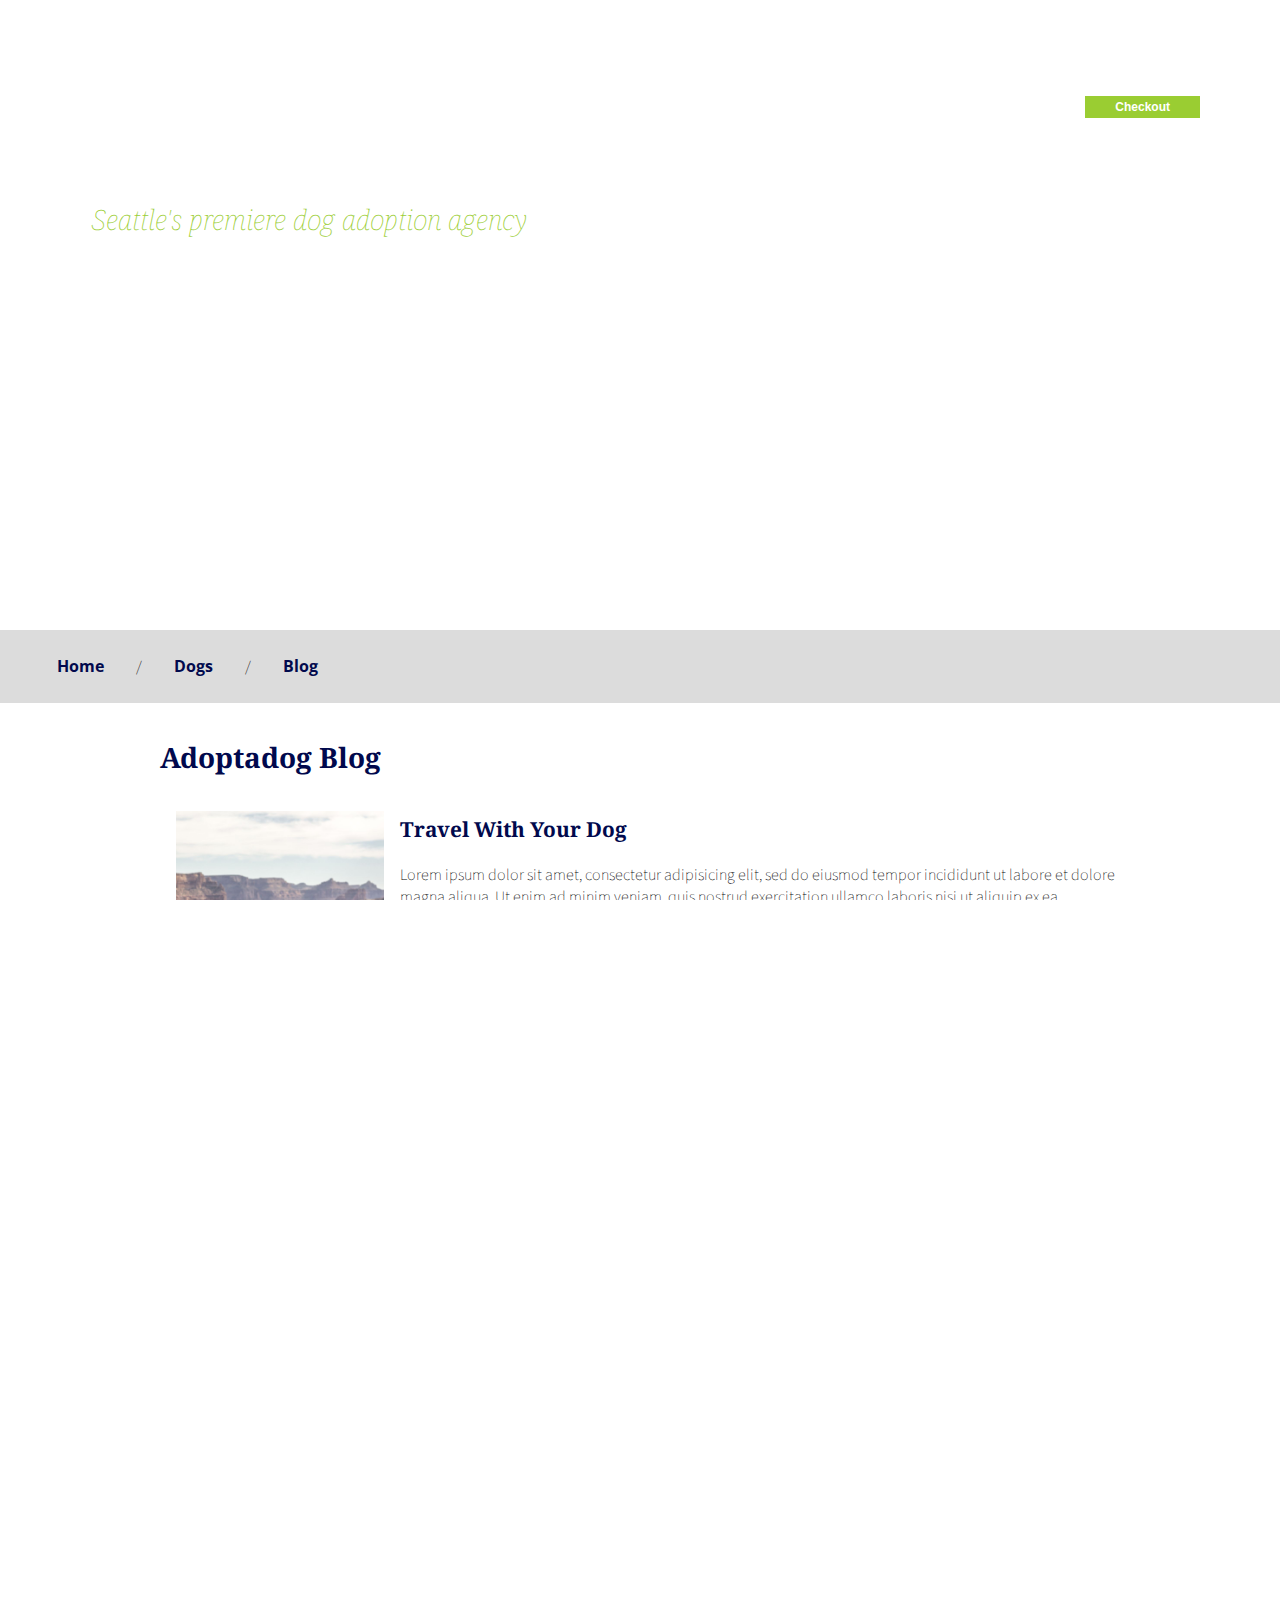
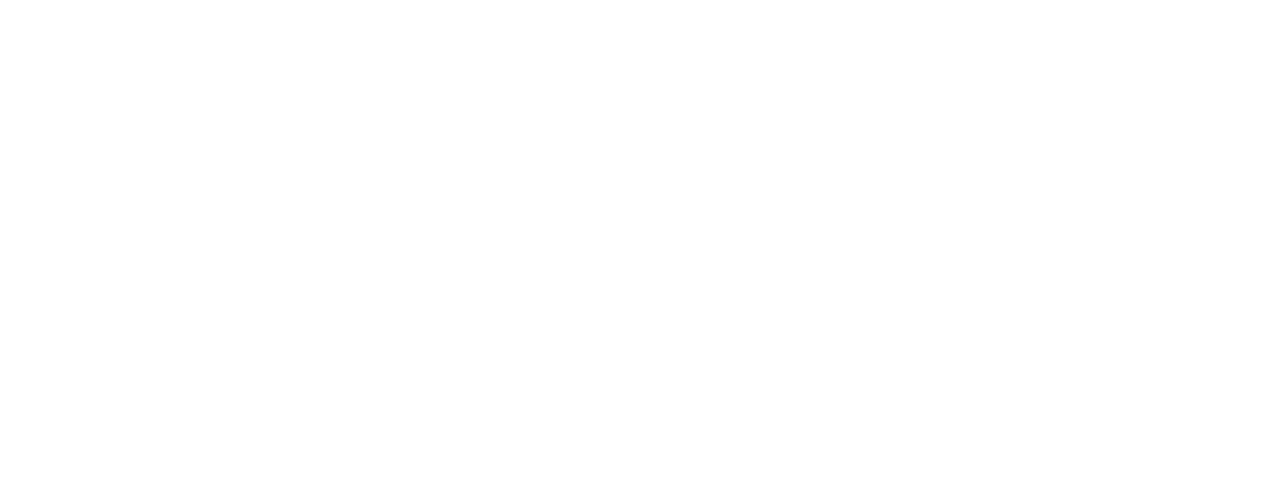
==== blog.html @ 93524eac "temp project folder" ====
<!DOCTYPE html>

  <html lang="en">

    <head>
      <meta charset="utf-8">
      <meta name="viewport" content="width=device-width, initial-scale=1.0">
      <title>Adoptadog</title>
      <link href="https://fonts.googleapis.com/css?family=Noto+Serif|Open+Sans:400,700|Source+Sans+Pro" rel="stylesheet">
      <link rel="stylesheet" type="text/css" href="styles/styles.css">
    </head>

    <body>
      <header class="hero-image">
        <figure class="hero-logo">
          <img src="images/adoptadog-logo.png" alt="adoptadog logo">
          <figcaption class="caption">Seattle's premiere dog adoption agency</figcaption>
        </figure>
        <figure class="cart">
          <div>
            <img src="images/cart-icon.png" alt="cart logo">
            <a href="checkout.html" id="cart-button">Checkout</a>
          </div>
        </figure>
      </header>

      <nav>
        <header>
          <h3 hidden>Browse the site</h3>
        </header>
        <ul>
          <li><a href="index.html">Home</a></li>
          <li><a href="dogs.html">Dogs</a></li>
          <li><a href="blog.html">Blog</a></li>
        </ul>
      </nav>

      <main>
        <header>
          <h1>Adoptadog Blog</h1>
        </header>
        <article class="grid-container">
          <header>
            <h3 hidden>Blog Articles</h3>
          </header>
          <section id="travel">
              <img src="images/travel.jpg" alt="girl and dog sitting on a rock" class="blog-image">
              <h3>Travel With Your Dog</h3>
              <p>Lorem ipsum dolor sit amet, consectetur adipisicing elit, sed
                do eiusmod tempor incididunt ut labore et dolore magna aliqua.
                Ut enim ad minim veniam, quis nostrud exercitation ullamco laboris
                nisi ut aliquip ex ea commodo consequat.</p>
              <p>Duis aute irure dolor in reprehenderit in voluptate velit esse
                cillum dolore eu fugiat nulla pariatur. Excepteur sint occaecat
                cupidatat non proident, sunt in culpa qui officia deserunt mollit
                anim id est laborum.</p>
          </section>
          <section id="mutiple">
              <img src="images/multiple.jpg" alt="multiple dogs looking for attention" class="blog-image">
              <h3>How to Walk Multiple Dogs</h3>
              <p>Lorem ipsum dolor sit amet, consectetur adipisicing elit, sed
                do eiusmod tempor incididunt ut labore et dolore magna aliqua.
                Ut enim ad minim veniam, quis nostrud exercitation ullamco laboris
                nisi ut aliquip ex ea commodo consequat.</p>
              <p>Duis aute irure dolor in reprehenderit in voluptate velit esse
                cupidatat non proident, sunt in culpa qui officia deserunt mollit
                anim id est laborum.</p>
          </section>
          <section id="fetch">
            <img src="images/fetch.jpg" alt="dog and owner play fetch" class="blog-image">
            <h3>Teach Your Dog to Fetch!</h3>
            <p>Lorem ipsum dolor sit amet, consectetur adipisicing elit, sed
              do eiusmod tempor incididunt ut labore et dolore magna aliqua.
              Ut enim ad minim veniam, quis nostrud exercitation ullamco laboris
            <p>Duis aute irure dolor in reprehenderit in voluptate velit esse
            cupidatat non proident, sunt in culpa qui officia deserunt mollit
            anim id est laborum.</p>
          </section>
        </article>
      </main>

      <footer>
        <img src="images/adoptadog-logo.png" alt="adoptadog logo">
        <p>Lorem ipsum dolor sit amet, consectetur adipisicing elit, sed do
          eiusmod tempor incididunt</p>
        <ul>
          <li><a href="#">Home</a></li>
          <li><a href="#">Dogs</a></li>
          <li><a href="#">Contact</a></li>
        </ul>
        <p>&copy; Adoptadog, LLC | Seattle, WA</p>
      </footer>
    </body>
  </html>
---- styles/styles.css ----
* {
  box-sizing: border-box;
}

body, html {
  height: 100%;
  max-width: 100%;
  overflow-x: hidden;
}

body {
  margin: 0;
  font-family: 'source sans pro', sans-serif;
  font-size: 1rem;
  font-weight: lighter;
}

.hero-image {
  background-image: url(../images/header.jpg);
  background-repeat: no-repeat;
  background-size: cover;
  background-position: center top;
  position: relative;
  height: 70%;
  width: 100%;
}

.hero-logo {
  vertical-align: top;
  display: inline-block;
  text-align: center;
  padding-top: 1.5rem;
  padding-left: 1rem;
}

.caption {
  display: block;
  color: yellowgreen;
  font-size: 1.75rem;
  font-family: 'Noto serif', serif;
  font-style: italic;
}

.cart {
  vertical-align: top;
  display: inline-block;
  text-align: center;
}

.cart div {
  position: absolute;
  top: 4rem;
  right: 5rem;
}

#cart-button {
  display: block;
  font-size: 0.75rem;
  font-weight: bold;
  font-family: sans-serif;
  text-decoration: none;
  color: white;
  background-color: yellowgreen;
  padding: 4px 30px 4px 30px;
}

.adopt-button {
  display: block;
  width: 100%;
  font-size: 1rem;
  font-weight: bold;
  font-family: sans-serif;
  text-decoration: none;
  text-align: center;
  color: white;
  background-color: yellowgreen;
  padding: 4px 30px 4px 30px;
}

.button-holder {
  text-align: center;
  padding-top: 2rem;
  padding-bottom: 2rem;
}

.more-dogs-button {
  font-family:'Open Sans', sans-serif;
  color: #01094D;
  font-size: 1rem;
  font-weight: bold;
  text-decoration: none;
  text-align: center;
  background-color: gainsboro;
  padding: 8px 30px 8px 30px;
}

nav {
  background-color: gainsboro;
  padding: 1px;
}

nav ul {
  list-style-type: none;
  text-decoration: none;
  display: flex;
  justify-content: flex-start;
}

nav li {
  padding: 0.5rem 1rem 0.5rem 1rem;
}

nav li a {
  text-decoration: none;
  font-family: 'Open Sans', sans-serif;
  color: #01094D;
  font-weight: bold;
}

nav ul li:not(:last-child):after {
  content: "/";
  padding-left: 2rem;
}

main {
  padding: 1rem 10rem 1rem 10rem;
}

.main-grid {
  display: grid;
  grid-template-columns: 2fr 1fr
}

.main.content {
  grid-column-start: 1;
  grid-column-end: 2;
  padding: 1.5rem;
}

.blog-preview {
  grid-column-start: 2;
  grid-column-end: 3;
  padding-left: 2rem;
}

.blog-preview-image {
  width: 100%;
}

aside a {
  color: steelblue;
  font-weight: bold;
  text-decoration: none;
}

.blog-preview-post {
  padding-bottom: 2rem;
}

#main-image {
  /* float: left; */
  width: 100%;
}

.group:after {
  visibility: hidden;
  display: block;
  content: "";
  clear: both;
  height: 0;
}

h1 {
  font-family:'Noto Serif', serif;
  font-size: 1.75rem;
  font-weight: bold;
  color: #01094D;
}

h2 {
  font-family:'Noto Serif', serif;
  font-size: 1rem;
  font-weight: bold;
  color: #01094D;
}

h3 {
  font-family:'Noto Serif', serif;
  font-size: 1.3rem;
  font-weight: bold;
  color: #01094D;
}

h4 {
  font-weight: bold;
}

.flex-container {
  display: flex;
  justify-content: center;
  flex-wrap: wrap;
  flex-direction: row;
  overflow: hidden;
  /* width: 100%; */
}

.flex-container div {
  padding: 0.5rem;
  width: 33%;
  font-size: 0.75rem;
  min-width: 200px;
}

.flex-container div img {
  width: 100%;
}

.dog-profile {
  border: 1px solid gainsboro;
}

.profile-text {
  padding-top: 0;
  padding-left: 0.75rem;
  padding-right: 0.75rem;
  padding-bottom: 0.75rem;
}

.blog-image {
  float: left;
  width: 25%;
  padding: 1rem;
}

.grid-container {
  display: grid;
  grid-template-columns: 1fr;
  grid-template-rows: 1fr 1fr 1fr;
  height: 900px;
}

#travel {
  grid-column-start: 1;
  grid-column-end: 2;
  grid-row-start: 1;
  grid-row-end: 2;
}

#mutiple {
  grid-column-start: 1;
  grid-column-end: 2;
  grid-row-start: 2;
  grid-row-end: 3;
}

#fetch {
  grid-column-start: 1;
  grid-column-end: 2;
  grid-row-start: 3;
  grid-row-end: 4;
}

.form-container {
  max-width: 500px;
}

input, select {
  width: 100%;
  display: block;
  font-family: 'Opens Sans', sans-serif;
  padding: 10px 15px;
}

.address {
  float: left;
  padding: 10px;
}

input[type=radio] {
  display: inline;
  width: 50%;
}

input[type="submit"] {
  font-size: 1rem;
  font-weight: bold;
  font-family: sans-serif;
  text-decoration: none;
  text-align: center;
  color: white;
  background-color: yellowgreen;
  padding: 4px 10px 4px 10px;
}

.address {
  float: left;
}

label {
  font-family:'Noto Serif', serif;
  font-size: 1.3rem;
  font-weight: bold;
  color: #01094D;
}

.clear {
  clear: both;
}

footer {
  background-color: #01094D;
  text-align: center;
  padding: 2rem;
  color: white;
  font-size: 0.7rem;
  font-family: 'source sans pro', sans-serif;
}

footer ul {
  list-style-type: none;
  text-decoration: none;
  display: block;
}

footer li {
  display: inline-block;
  padding-top: 2rem;
  padding-bottom: 2rem;
}

footer li a {
  text-decoration: none;
  font-weight: bold;
  color: white;
}

footer ul li:not(:last-child):after {
  content: "/";
  padding: 0.5rem;
}

@media (min-width: 768px) and (max-width: 1024px) {
  .blog-preview {
    display: none;
  }
  main {
    padding: 1rem 5rem 5rem 1rem;
  }
  .main-grid {
    display: block;
  }
  .flex-container div {
    width: 50%;
  }
}

@media (min-width: 320px) and (max-width: 767px) {
  .blog-preview {
    display: none;
  }
  main {
    padding: 1rem 1rem 1rem 1rem;
  }
  .main-grid {
    display: block;
  }
  .flex-container div {
    width: 100%;
  }
  .caption {
    font-size: 0.5rem;
  }
}
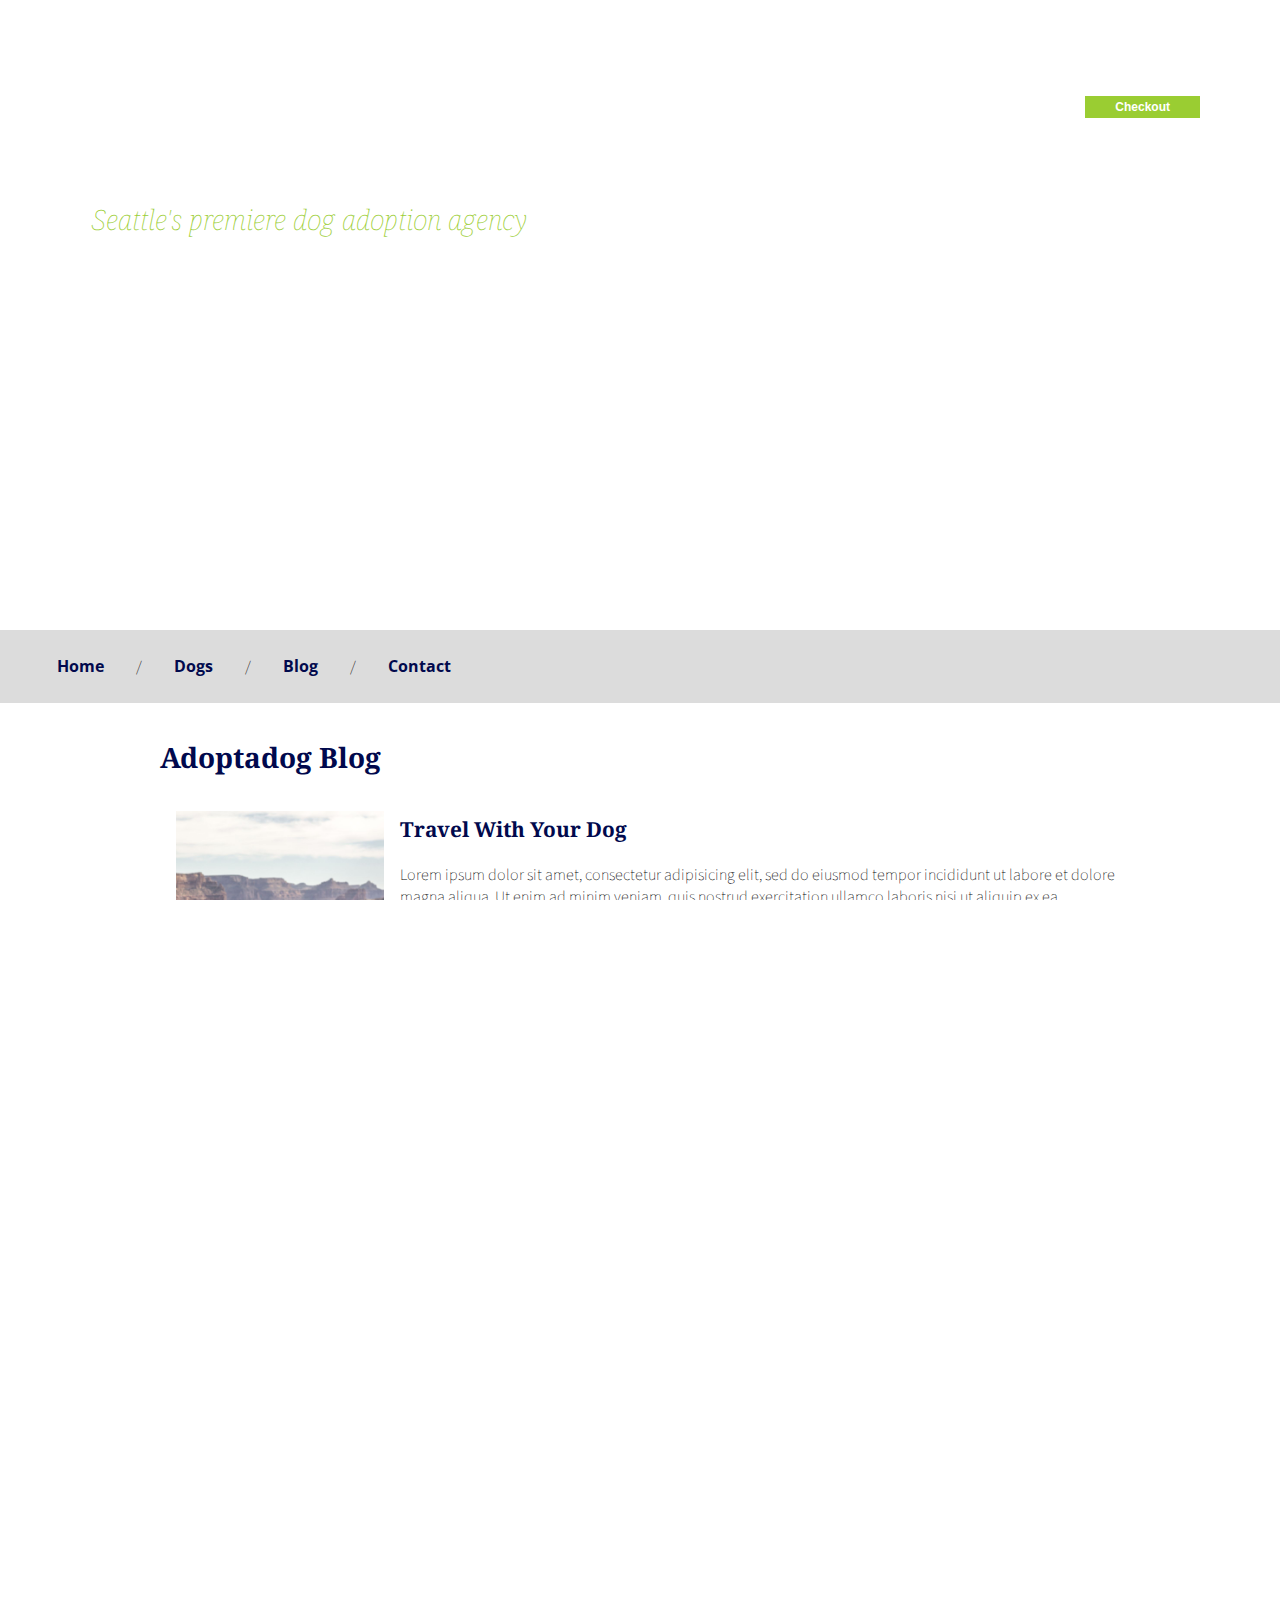
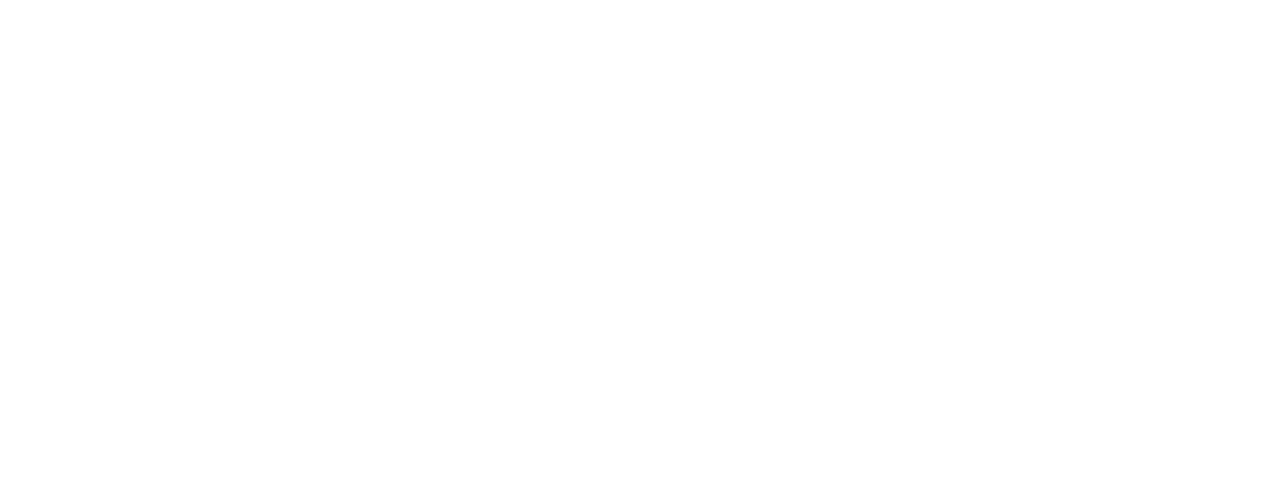
==== commit 02c0442d: "contact form added" ====
--- a/blog.html
+++ b/blog.html
@@ -32,6 +32,7 @@
           <li><a href="index.html">Home</a></li>
           <li><a href="dogs.html">Dogs</a></li>
           <li><a href="blog.html">Blog</a></li>
+          <li><a href="contact.html">Contact</a></li>
         </ul>
       </nav>
 
--- a/styles/styles.css
+++ b/styles/styles.css
@@ -260,8 +260,15 @@
   grid-row-end: 4;
 }
 
-.form-container {
+.form-container, #contact-form {
   max-width: 500px;
+}
+
+#contact-form textarea {
+  width: 100%;
+  display: block;
+  font-family: 'Opens Sans', sans-serif;
+  padding: 10px 15px;
 }
 
 input, select {
@@ -290,6 +297,7 @@
   color: white;
   background-color: yellowgreen;
   padding: 4px 10px 4px 10px;
+  margin-top: 10px;
 }
 
 .address {
@@ -368,6 +376,17 @@
     width: 100%;
   }
   .caption {
-    font-size: 0.5rem;
-  }
-}
+    font-size: 1rem;
+    text-align: center;
+  }
+  .hero-logo img {
+    width: 75%;
+  }
+  .cart div {
+    top: 50%;
+    right: 35%;
+  }
+  footer img {
+    width: 50%;
+  }
+}
